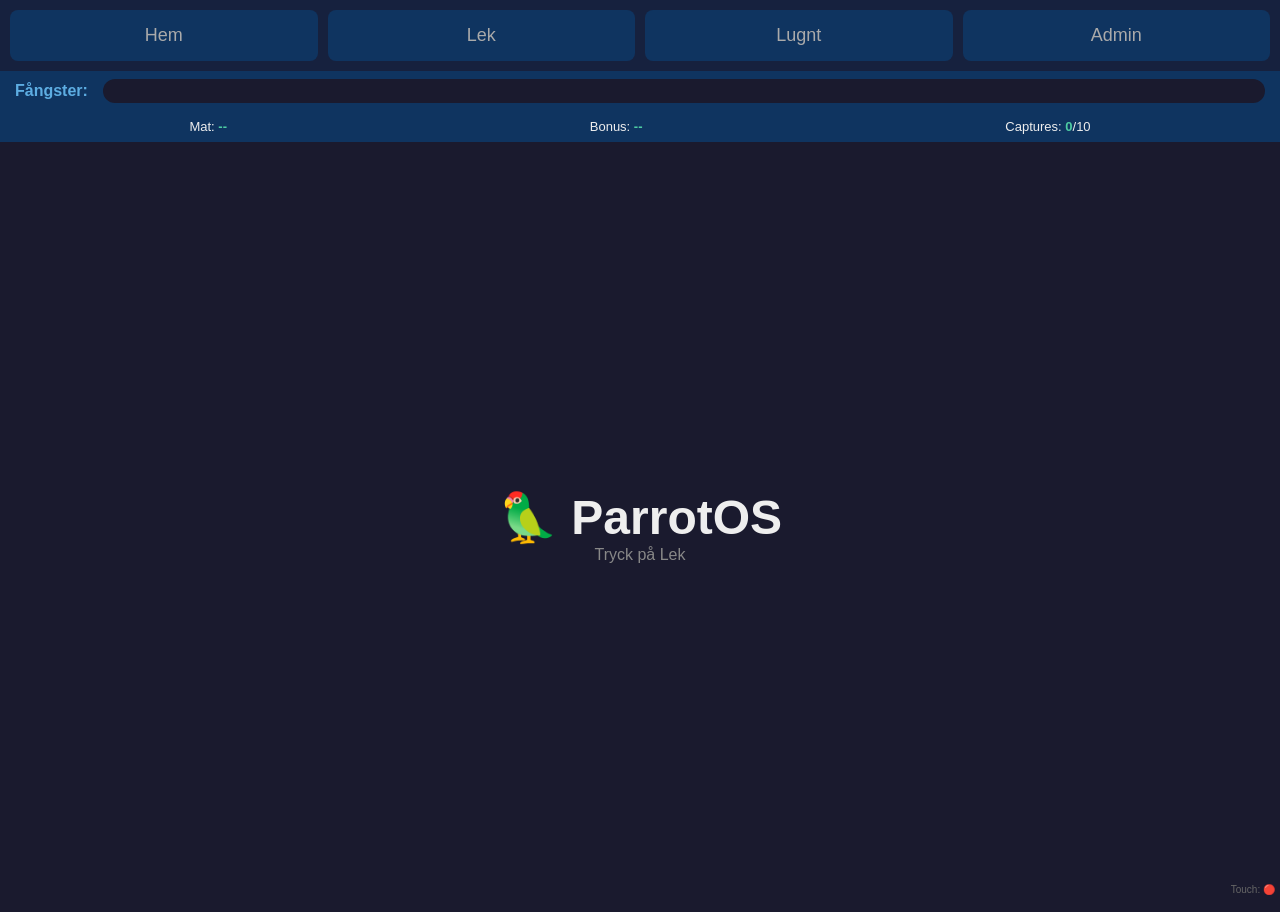
==== static/index.html @ 866ce9e7 "Fix: handle slot 0 properly" ====
<!DOCTYPE html>
<html lang="sv">
<head>
    <meta charset="UTF-8">
    <meta name="viewport" content="width=device-width, initial-scale=1.0, user-scalable=no">
    <title>ParrotOS</title>
    <style>
        * { margin: 0; padding: 0; box-sizing: border-box; }
        body { font-family: sans-serif; background: #1a1a2e; color: #eee; touch-action: none; }
        
        .menu { display: flex; background: #16213e; padding: 10px; gap: 10px; }
        .menu button { flex: 1; padding: 15px; font-size: 18px; border: none; background: #0f3460; color: #aaa; cursor: pointer; border-radius: 8px; }
        .menu button.active { background: #e94560; color: #fff; }
        
        .bar-container { background: #0f3460; padding: 8px 15px; display: flex; align-items: center; gap: 15px; }
        .bar-label { color: #5dade2; font-weight: bold; }
        .bar-track { flex: 1; height: 24px; background: #1a1a2e; border-radius: 12px; overflow: hidden; }
        .bar-fill { height: 100%; width: 0%; background: linear-gradient(90deg, #5dade2, #2ecc71); transition: width 0.3s; }
        
        .status { display: flex; background: #0f3460; padding: 8px; justify-content: space-around; font-size: 13px; }
        .status span { color: #4ecca3; font-weight: bold; }
        
        .page { display: none; min-height: calc(100vh - 130px); }
        .page.active { display: flex; flex-direction: column; align-items: center; justify-content: center; }
        
        #game { position: relative; background: #0d1b2a; }
        
        .target {
            position: absolute; width: 80px; height: 80px;
            border-radius: 50%; display: flex; align-items: center; justify-content: center;
            font-size: 40px; cursor: pointer;
        }
        .food { background: linear-gradient(#f39c12, #e74c3c); }
        .toy { background: linear-gradient(#9b59b6, #3498db); }
        .fruit { background: linear-gradient(#2ecc71, #27ae60); }
        
        .breath { width: 120px; height: 120px; border-radius: 50%; background: radial-gradient(#415a77, #1b263b); animation: b 4s ease-in-out infinite; }
        @keyframes b { 0%,100% { transform: scale(1); } 50% { transform: scale(1.4); } }
        
        .sec { background: #16213e; padding: 20px; border-radius: 8px; margin: 10px; }
        .btn { padding: 15px 30px; background: #4ecca3; border: none; border-radius: 8px; font-size: 16px; cursor: pointer; margin: 5px; }
        
        .touch-test { background: #16213e; padding: 15px; border-radius: 8px; margin: 10px; font-family: monospace; font-size: 12px; max-height: 200px; overflow-y: auto; }
        
        #ws-status { position: fixed; bottom: 5px; right: 5px; font-size: 10px; color: #666; }
    </style>
</head>
<body>
    <div class="menu">
        <button id="b1" onclick="go('home', this)">Hem</button>
        <button id="b2" onclick="go('game', this)">Lek</button>
        <button id="b3" onclick="go('calm', this)">Lugnt</button>
        <button id="b4" onclick="go('admin', this)">Admin</button>
    </div>
    
    <div class="bar-container">
        <span class="bar-label">Fångster:</span>
        <div class="bar-track"><div class="bar-fill" id="bar"></div></div>
    </div>
    
    <div class="status">
        <div>Mat: <span id="pellets">--</span></div>
        <div>Bonus: <span id="bonus">--</span></div>
        <div>Captures: <span id="captures">0</span>/10</div>
    </div>
    
    <div id="home" class="page active">
        <h1 style="font-size:48px">🦜 ParrotOS</h1>
        <p style="color:#888">Tryck på Lek</p>
    </div>
    
    <div id="game" class="page"></div>
    
    <div id="calm" class="page">
        <div class="breath"></div>
        <p style="margin-top:20px;color:#778da9;font-size:20px">Shh...</p>
    </div>
    
    <div id="admin" class="page">
        <h2 style="color:#4ecca3">Admin</h2>
        <div class="sec">
            <h3>Utfodring</h3>
            <p>Mat idag: <span id="admin-p">--</span></p>
            <button class="btn" onclick="feed(10)">Ge 10g</button>
        </div>
        <div class="sec">
            <h3>WLED</h3>
            <button class="btn" onclick="wled('rainbow')">Regnbåge</button>
            <button class="btn" onclick="wled('off')">Av</button>
        </div>
        <div class="sec">
            <h3>Touch Test</h3>
            <p>Status: <span id="touch-status" style="color:red">Inte ansluten</span></p>
            <p>Antal touches: <span id="touch-count">0</span></p>
            <div id="touch-log" class="touch-test"></div>
        </div>
    </div>
    
    <div id="ws-status">Touch: 🔴</div>

    <script>
        let captures = 0;
        const maxCaptures = 10;
        let gameOn = false;
        let targets = [];
        let touches = {};
        let touchMaxX = 32600;  // Default max for touch device
        let touchMaxY = 32600;
        const gameEl = document.getElementById('game');
        
        function logTouch(msg) {
            const log = document.getElementById('touch-log');
            log.innerHTML = msg + '<br>' + log.innerHTML;
        }
        
        function updateBar() {
            const pct = (captures / maxCaptures) * 100;
            document.getElementById('bar').style.width = pct + '%';
            document.getElementById('captures').textContent = captures;
        }
        
        function go(page, btn) {
            document.querySelectorAll('.menu button').forEach(b => b.classList.remove('active'));
            btn.classList.add('active');
            document.querySelectorAll('.page').forEach(p => p.classList.remove('active'));
            document.getElementById(page).classList.add('active');
            
            if (page === 'game' && !gameOn) startGame();
            else if (page !== 'game' && gameOn) stopGame();
        }
        
        function startGame() {
            gameOn = true;
            touches = {};
            // Get game area size for coordinate scaling
            touchMaxX = 32600;
            touchMaxY = 32600;
            logTouch('Game started, max: ' + touchMaxX + 'x' + touchMaxY);
            
            if (captures >= maxCaptures) { captures = 0; updateBar(); }
            for (let i = 0; i < 3; i++) setTimeout(() => spawn(), i * 100);
            animate();
        }
        
        function stopGame() {
            gameOn = false;
            touches = {};
            targets.forEach(t => t.el.remove());
            targets = [];
        }
        
        function spawn() {
            if (!gameOn) return;
            const types = [{c:'food',e:'🌰'},{c:'toy',e:'🧸'},{c:'fruit',e:'🍎'}];
            const t = types[Math.floor(Math.random() * types.length)];
            
            const el = document.createElement('div');
            el.className = 'target ' + t.c;
            el.textContent = t.e;
            
            const w = gameEl.clientWidth || 300;
            const h = gameEl.clientHeight || 400;
            
            el.style.left = (Math.random() * (w - 90)) + 'px';
            el.style.top = (Math.random() * (h - 90)) + 'px';
            
            el.onpointerdown = function(e) {
                hitTarget(el);
            };
            
            gameEl.appendChild(el);
            
            targets.push({
                el: el,
                x: parseFloat(el.style.left),
                y: parseFloat(el.style.top),
                vx: (Math.random() - 0.5) * 2,
                vy: (Math.random() - 0.5) * 2
            });
        }
        
        function hitTarget(el) {
            el.remove();
            targets = targets.filter(x => x.el !== el);
            captures = Math.min(captures + 1, maxCaptures);
            updateBar();
            logTouch('HIT! Total: ' + captures);
            spawn();
        }
        
        function animate() {
            if (!gameOn) return;
            const w = gameEl.clientWidth || 300;
            const h = gameEl.clientHeight || 400;
            
            targets.forEach(t => {
                t.x += t.vx;
                t.y += t.vy;
                if (t.x <= 0 || t.x >= w - 90) { t.vx *= -1; t.x = Math.max(0, Math.min(t.x, w - 90)); }
                if (t.y <= 0 || t.y >= h - 90) { t.vy *= -1; t.y = Math.max(0, Math.min(t.y, h - 90)); }
                t.el.style.left = t.x + 'px';
                t.el.style.top = t.y + 'px';
            });
            requestAnimationFrame(animate);
        }
        
        // Scale raw touch coordinates to screen coordinates
        function scaleTouch(rawX, rawY) {
            const screenX = (rawX / touchMaxX) * window.innerWidth;
            const screenY = (rawY / touchMaxY) * window.innerHeight;
            return { x: screenX, y: screenY };
        }
        
        function checkHits() {
            if (!gameOn || targets.length === 0) return;
            
            const rect = gameEl.getBoundingClientRect();
            
            Object.values(touches).forEach(touch => {
                // Scale coordinates
                const scaled = scaleTouch(touch.x, touch.y);
                const rx = scaled.x - rect.left;
                const ry = scaled.y - rect.top;
                
                logTouch('Check: ' + Math.round(rx) + ',' + Math.round(ry));
                
                for (let i = targets.length - 1; i >= 0; i--) {
                    const t = targets[i];
                    const dist = Math.sqrt((rx - t.x - 40) ** 2 + (ry - t.y - 40) ** 2);
                    if (dist < 45) {
                        hitTarget(t.el);
                        return;
                    }
                }
            });
        }
        
        // WebSocket
        let ws = null;
        
        function connectWS() {
            ws = new WebSocket('ws://localhost:8765');
            
            ws.onopen = function() {
                document.getElementById('ws-status').textContent = 'Touch: 🟢';
                document.getElementById('touch-status').textContent = 'Ansluten!';
                document.getElementById('touch-status').style.color = '#2ecc71';
                logTouch('WS connected');
            };
            
            ws.onmessage = function(event) {
                try {
                    const data = JSON.parse(event.data);
                    logTouch(data.type + ' slot:' + (data.slot !== undefined ? data.slot : '?'));
                    
                    if (data.type === 'touch_start') {
                        const slot = data.slot || 0;
                        touches[slot] = {x: data.x || 0, y: data.y || 0};
                        document.getElementById('touch-count').textContent = Object.keys(touches).length;
                    }
                    else if (data.type === 'touch_move') {
                        const slot = data.slot || 0;
                        touches[slot] = {x: data.x, y: data.y};
                        document.getElementById('touch-count').textContent = Object.keys(touches).length;
                        checkHits();
                    }
                    else if (data.type === 'touch_end') {
                        const keys = Object.keys(touches);
                        if (keys.length > 0) {
                            delete touches[keys[0]];
                        }
                        document.getElementById('touch-count').textContent = Object.keys(touches).length;
                    }
                } catch(e) {
                    logTouch('Error: ' + e);
                }
            };
            
            ws.onclose = function() {
                document.getElementById('ws-status').textContent = 'Touch: 🔴';
                document.getElementById('touch-status').textContent = 'Frånkopplad';
                document.getElementById('touch-status').style.color = 'red';
                setTimeout(connectWS, 2000);
            };
        }
        
        connectWS();
        
        async function feed(g) {
            try {
                const r = await fetch('/api/feed?amount=' + g, {method: 'POST'});
                const d = await r.json();
                document.getElementById('admin-p').textContent = d.total_today + 'g';
                loadState();
            } catch(e) {}
        }
        
        async function wled(v) { try { await fetch('/api/wled/' + v); } catch(e) {} }
        
        async function loadState() {
            try {
                const s = await fetch('/api/state').then(r => r.json());
                document.getElementById('pellets').textContent = s.pellets_today + '/' + s.pellet_budget + 'g';
                document.getElementById('bonus').textContent = s.bonus_earned + 'g';
                document.getElementById('admin-p').textContent = s.pellets_today + 'g';
            } catch(e) {}
        }
        
        loadState();
    </script>
</body>
</html>
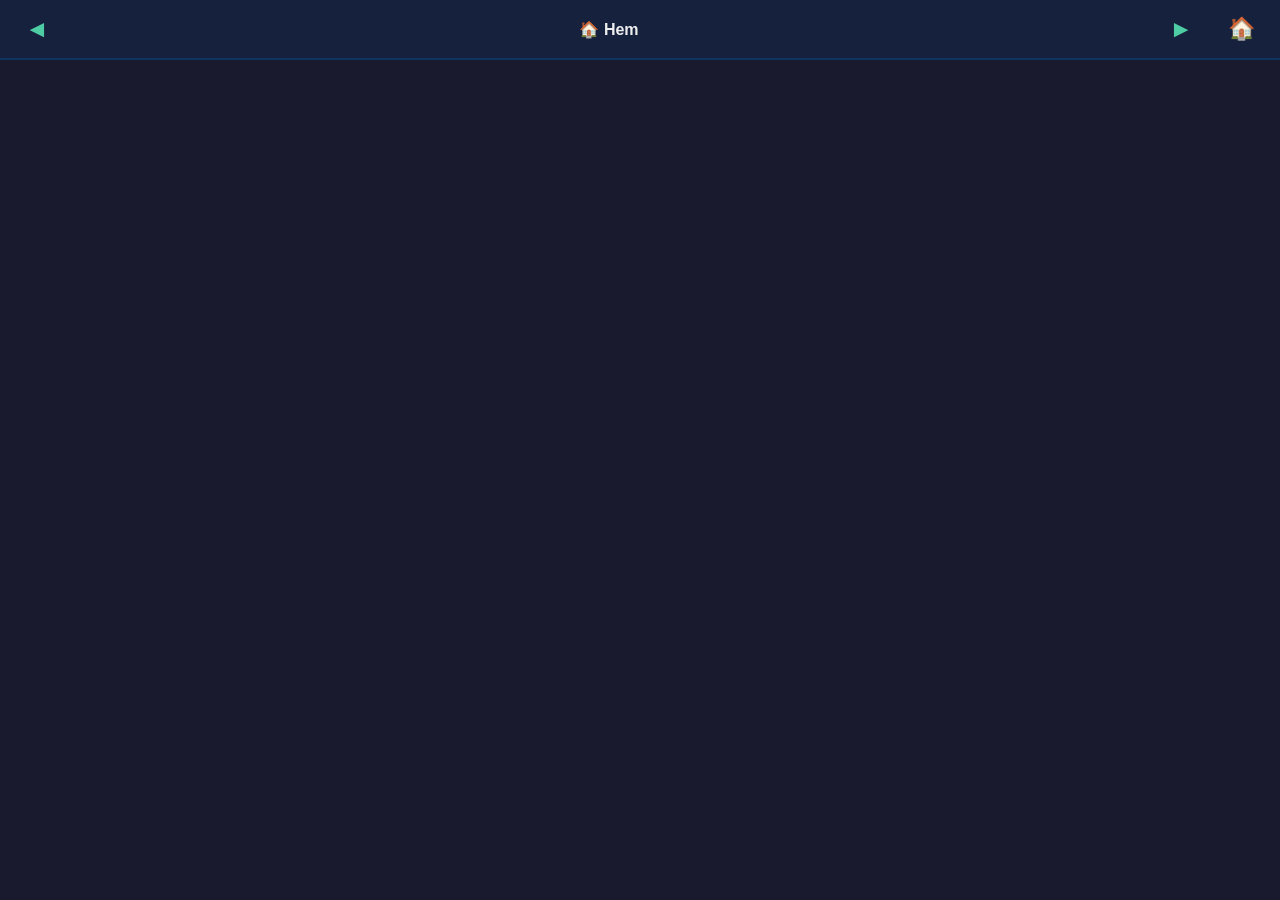
==== commit a2bcc070: "ParrotOS v2.0 - App Framework New structure: - Shell-based UI with navigation bar - Dynamic app load" ====
--- a/static/index.html
+++ b/static/index.html
@@ -4,309 +4,164 @@
     <meta charset="UTF-8">
     <meta name="viewport" content="width=device-width, initial-scale=1.0, user-scalable=no">
     <title>ParrotOS</title>
+    <link rel="stylesheet" href="/static/css/theme.css">
     <style>
+        /* Shell styles - always loaded */
         * { margin: 0; padding: 0; box-sizing: border-box; }
-        body { font-family: sans-serif; background: #1a1a2e; color: #eee; touch-action: none; }
+        html, body { 
+            height: 100%; 
+            overflow: hidden; 
+            touch-action: none;
+        }
         
-        .menu { display: flex; background: #16213e; padding: 10px; gap: 10px; }
-        .menu button { flex: 1; padding: 15px; font-size: 18px; border: none; background: #0f3460; color: #aaa; cursor: pointer; border-radius: 8px; }
-        .menu button.active { background: #e94560; color: #fff; }
+        body { font-family: sans-serif; background: #1a1a2e; color: #eee; }
         
-        .bar-container { background: #0f3460; padding: 8px 15px; display: flex; align-items: center; gap: 15px; }
-        .bar-label { color: #5dade2; font-weight: bold; }
-        .bar-track { flex: 1; height: 24px; background: #1a1a2e; border-radius: 12px; overflow: hidden; }
-        .bar-fill { height: 100%; width: 0%; background: linear-gradient(90deg, #5dade2, #2ecc71); transition: width 0.3s; }
+        /* Navigation Bar */
+        #nav-bar {
+            height: 60px;
+            background: #16213e;
+            display: flex;
+            align-items: center;
+            justify-content: space-between;
+            padding: 0 10px;
+            border-bottom: 2px solid #0f3460;
+            user-select: none;
+        }
         
-        .status { display: flex; background: #0f3460; padding: 8px; justify-content: space-around; font-size: 13px; }
-        .status span { color: #4ecca3; font-weight: bold; }
+        #nav-bar button {
+            background: none;
+            border: none;
+            font-size: 24px;
+            color: #4ecca3;
+            cursor: pointer;
+            padding: 10px 15px;
+            border-radius: 8px;
+            min-width: 50px;
+        }
         
-        .page { display: none; min-height: calc(100vh - 130px); }
-        .page.active { display: flex; flex-direction: column; align-items: center; justify-content: center; }
+        #nav-bar button:active {
+            background: #0f3460;
+        }
         
-        #game { position: relative; background: #0d1b2a; }
+        #nav-bar .title {
+            font-size: 16px;
+            color: #eee;
+            font-weight: bold;
+            text-align: center;
+            flex: 1;
+        }
         
-        .target {
-            position: absolute; width: 80px; height: 80px;
-            border-radius: 50%; display: flex; align-items: center; justify-content: center;
-            font-size: 40px; cursor: pointer;
+        #nav-bar .home-btn {
+            font-size: 22px;
         }
-        .food { background: linear-gradient(#f39c12, #e74c3c); }
-        .toy { background: linear-gradient(#9b59b6, #3498db); }
-        .fruit { background: linear-gradient(#2ecc71, #27ae60); }
         
-        .breath { width: 120px; height: 120px; border-radius: 50%; background: radial-gradient(#415a77, #1b263b); animation: b 4s ease-in-out infinite; }
-        @keyframes b { 0%,100% { transform: scale(1); } 50% { transform: scale(1.4); } }
+        #nav-bar .nav-group {
+            display: flex;
+            align-items: center;
+            gap: 5px;
+        }
         
-        .sec { background: #16213e; padding: 20px; border-radius: 8px; margin: 10px; }
-        .btn { padding: 15px 30px; background: #4ecca3; border: none; border-radius: 8px; font-size: 16px; cursor: pointer; margin: 5px; }
+        /* App Content Area */
+        #app-container {
+            height: calc(100% - 60px);
+            overflow: hidden;
+            position: relative;
+        }
         
-        .touch-test { background: #16213e; padding: 15px; border-radius: 8px; margin: 10px; font-family: monospace; font-size: 12px; max-height: 200px; overflow-y: auto; }
+        #app-container > div {
+            position: absolute;
+            top: 0;
+            left: 0;
+            width: 100%;
+            height: 100%;
+            display: none;
+        }
         
-        #ws-status { position: fixed; bottom: 5px; right: 5px; font-size: 10px; color: #666; }
+        #app-container > div.active {
+            display: flex;
+            flex-direction: column;
+        }
+        
+        /* Loading state */
+        .loading {
+            display: flex;
+            align-items: center;
+            justify-content: center;
+            height: 100%;
+            color: #4ecca3;
+            font-size: 24px;
+            background: #1a1a2e;
+        }
+        
+        /* App styles */
+        .app-content {
+            flex: 1;
+            display: flex;
+            flex-direction: column;
+            align-items: center;
+            justify-content: center;
+            padding: 20px;
+        }
     </style>
 </head>
 <body>
-    <div class="menu">
-        <button id="b1" onclick="go('home', this)">Hem</button>
-        <button id="b2" onclick="go('game', this)">Lek</button>
-        <button id="b3" onclick="go('calm', this)">Lugnt</button>
-        <button id="b4" onclick="go('admin', this)">Admin</button>
-    </div>
-    
-    <div class="bar-container">
-        <span class="bar-label">Fångster:</span>
-        <div class="bar-track"><div class="bar-fill" id="bar"></div></div>
-    </div>
-    
-    <div class="status">
-        <div>Mat: <span id="pellets">--</span></div>
-        <div>Bonus: <span id="bonus">--</span></div>
-        <div>Captures: <span id="captures">0</span>/10</div>
-    </div>
-    
-    <div id="home" class="page active">
-        <h1 style="font-size:48px">🦜 ParrotOS</h1>
-        <p style="color:#888">Tryck på Lek</p>
-    </div>
-    
-    <div id="game" class="page"></div>
-    
-    <div id="calm" class="page">
-        <div class="breath"></div>
-        <p style="margin-top:20px;color:#778da9;font-size:20px">Shh...</p>
-    </div>
-    
-    <div id="admin" class="page">
-        <h2 style="color:#4ecca3">Admin</h2>
-        <div class="sec">
-            <h3>Utfodring</h3>
-            <p>Mat idag: <span id="admin-p">--</span></p>
-            <button class="btn" onclick="feed(10)">Ge 10g</button>
+    <!-- Navigation Bar -->
+    <div id="nav-bar">
+        <div class="nav-group">
+            <button id="prev-btn" onclick="ParrotOS.nav.prev()">◄</button>
         </div>
-        <div class="sec">
-            <h3>WLED</h3>
-            <button class="btn" onclick="wled('rainbow')">Regnbåge</button>
-            <button class="btn" onclick="wled('off')">Av</button>
-        </div>
-        <div class="sec">
-            <h3>Touch Test</h3>
-            <p>Status: <span id="touch-status" style="color:red">Inte ansluten</span></p>
-            <p>Antal touches: <span id="touch-count">0</span></p>
-            <div id="touch-log" class="touch-test"></div>
+        
+        <span class="title" id="app-title" onclick="ParrotOS.nav.home()">🏠 Hem</span>
+        
+        <div class="nav-group">
+            <button id="next-btn" onclick="ParrotOS.nav.next()">►</button>
+            <button class="home-btn" onclick="ParrotOS.nav.home()">🏠</button>
         </div>
     </div>
     
-    <div id="ws-status">Touch: 🔴</div>
+    <!-- Dynamic App Content -->
+    <div id="app-container">
+        <div id="loading" class="loading">Laddar...</div>
+    </div>
 
+    <script src="/static/js/router.js"></script>
+    <script src="/static/js/nav.js"></script>
+    <script src="/static/js/integrations/feeder.js"></script>
+    <script src="/static/js/integrations/led.js"></script>
     <script>
-        let captures = 0;
-        const maxCaptures = 10;
-        let gameOn = false;
-        let targets = [];
-        let touches = {};
-        let touchMaxX = 32600;  // Default max for touch device
-        let touchMaxY = 32600;
-        const gameEl = document.getElementById('game');
-        
-        function logTouch(msg) {
-            const log = document.getElementById('touch-log');
-            log.innerHTML = msg + '<br>' + log.innerHTML;
-        }
-        
-        function updateBar() {
-            const pct = (captures / maxCaptures) * 100;
-            document.getElementById('bar').style.width = pct + '%';
-            document.getElementById('captures').textContent = captures;
-        }
-        
-        function go(page, btn) {
-            document.querySelectorAll('.menu button').forEach(b => b.classList.remove('active'));
-            btn.classList.add('active');
-            document.querySelectorAll('.page').forEach(p => p.classList.remove('active'));
-            document.getElementById(page).classList.add('active');
-            
-            if (page === 'game' && !gameOn) startGame();
-            else if (page !== 'game' && gameOn) stopGame();
-        }
-        
-        function startGame() {
-            gameOn = true;
-            touches = {};
-            // Get game area size for coordinate scaling
-            touchMaxX = 32600;
-            touchMaxY = 32600;
-            logTouch('Game started, max: ' + touchMaxX + 'x' + touchMaxY);
-            
-            if (captures >= maxCaptures) { captures = 0; updateBar(); }
-            for (let i = 0; i < 3; i++) setTimeout(() => spawn(), i * 100);
-            animate();
-        }
-        
-        function stopGame() {
-            gameOn = false;
-            touches = {};
-            targets.forEach(t => t.el.remove());
-            targets = [];
-        }
-        
-        function spawn() {
-            if (!gameOn) return;
-            const types = [{c:'food',e:'🌰'},{c:'toy',e:'🧸'},{c:'fruit',e:'🍎'}];
-            const t = types[Math.floor(Math.random() * types.length)];
-            
-            const el = document.createElement('div');
-            el.className = 'target ' + t.c;
-            el.textContent = t.e;
-            
-            const w = gameEl.clientWidth || 300;
-            const h = gameEl.clientHeight || 400;
-            
-            el.style.left = (Math.random() * (w - 90)) + 'px';
-            el.style.top = (Math.random() * (h - 90)) + 'px';
-            
-            el.onpointerdown = function(e) {
-                hitTarget(el);
-            };
-            
-            gameEl.appendChild(el);
-            
-            targets.push({
-                el: el,
-                x: parseFloat(el.style.left),
-                y: parseFloat(el.style.top),
-                vx: (Math.random() - 0.5) * 2,
-                vy: (Math.random() - 0.5) * 2
-            });
-        }
-        
-        function hitTarget(el) {
-            el.remove();
-            targets = targets.filter(x => x.el !== el);
-            captures = Math.min(captures + 1, maxCaptures);
-            updateBar();
-            logTouch('HIT! Total: ' + captures);
-            spawn();
-        }
-        
-        function animate() {
-            if (!gameOn) return;
-            const w = gameEl.clientWidth || 300;
-            const h = gameEl.clientHeight || 400;
-            
-            targets.forEach(t => {
-                t.x += t.vx;
-                t.y += t.vy;
-                if (t.x <= 0 || t.x >= w - 90) { t.vx *= -1; t.x = Math.max(0, Math.min(t.x, w - 90)); }
-                if (t.y <= 0 || t.y >= h - 90) { t.vy *= -1; t.y = Math.max(0, Math.min(t.y, h - 90)); }
-                t.el.style.left = t.x + 'px';
-                t.el.style.top = t.y + 'px';
-            });
-            requestAnimationFrame(animate);
-        }
-        
-        // Scale raw touch coordinates to screen coordinates
-        function scaleTouch(rawX, rawY) {
-            const screenX = (rawX / touchMaxX) * window.innerWidth;
-            const screenY = (rawY / touchMaxY) * window.innerHeight;
-            return { x: screenX, y: screenY };
-        }
-        
-        function checkHits() {
-            if (!gameOn || targets.length === 0) return;
-            
-            const rect = gameEl.getBoundingClientRect();
-            
-            Object.values(touches).forEach(touch => {
-                // Scale coordinates
-                const scaled = scaleTouch(touch.x, touch.y);
-                const rx = scaled.x - rect.left;
-                const ry = scaled.y - rect.top;
+        // ParrotOS Global Namespace
+        window.ParrotOS = {
+            apps: [],
+            currentApp: null,
+            timeoutId: null,
+            config: {}
+        };
+
+        // Initialize on load
+        document.addEventListener('DOMContentLoaded', async () => {
+            try {
+                // Load config
+                const configRes = await fetch('/api/config');
+                ParrotOS.config = await configRes.json();
                 
-                logTouch('Check: ' + Math.round(rx) + ',' + Math.round(ry));
+                // Load app list
+                ParrotOS.apps = await ParrotOS.router.getApps();
                 
-                for (let i = targets.length - 1; i >= 0; i--) {
-                    const t = targets[i];
-                    const dist = Math.sqrt((rx - t.x - 40) ** 2 + (ry - t.y - 40) ** 2);
-                    if (dist < 45) {
-                        hitTarget(t.el);
-                        return;
-                    }
-                }
-            });
-        }
-        
-        // WebSocket
-        let ws = null;
-        
-        function connectWS() {
-            ws = new WebSocket('ws://localhost:8765');
-            
-            ws.onopen = function() {
-                document.getElementById('ws-status').textContent = 'Touch: 🟢';
-                document.getElementById('touch-status').textContent = 'Ansluten!';
-                document.getElementById('touch-status').style.color = '#2ecc71';
-                logTouch('WS connected');
-            };
-            
-            ws.onmessage = function(event) {
-                try {
-                    const data = JSON.parse(event.data);
-                    logTouch(data.type + ' slot:' + (data.slot !== undefined ? data.slot : '?'));
-                    
-                    if (data.type === 'touch_start') {
-                        const slot = data.slot || 0;
-                        touches[slot] = {x: data.x || 0, y: data.y || 0};
-                        document.getElementById('touch-count').textContent = Object.keys(touches).length;
-                    }
-                    else if (data.type === 'touch_move') {
-                        const slot = data.slot || 0;
-                        touches[slot] = {x: data.x, y: data.y};
-                        document.getElementById('touch-count').textContent = Object.keys(touches).length;
-                        checkHits();
-                    }
-                    else if (data.type === 'touch_end') {
-                        const keys = Object.keys(touches);
-                        if (keys.length > 0) {
-                            delete touches[keys[0]];
-                        }
-                        document.getElementById('touch-count').textContent = Object.keys(touches).length;
-                    }
-                } catch(e) {
-                    logTouch('Error: ' + e);
-                }
-            };
-            
-            ws.onclose = function() {
-                document.getElementById('ws-status').textContent = 'Touch: 🔴';
-                document.getElementById('touch-status').textContent = 'Frånkopplad';
-                document.getElementById('touch-status').style.color = 'red';
-                setTimeout(connectWS, 2000);
-            };
-        }
-        
-        connectWS();
-        
-        async function feed(g) {
-            try {
-                const r = await fetch('/api/feed?amount=' + g, {method: 'POST'});
-                const d = await r.json();
-                document.getElementById('admin-p').textContent = d.total_today + 'g';
-                loadState();
-            } catch(e) {}
-        }
-        
-        async function wled(v) { try { await fetch('/api/wled/' + v); } catch(e) {} }
-        
-        async function loadState() {
-            try {
-                const s = await fetch('/api/state').then(r => r.json());
-                document.getElementById('pellets').textContent = s.pellets_today + '/' + s.pellet_budget + 'g';
-                document.getElementById('bonus').textContent = s.bonus_earned + 'g';
-                document.getElementById('admin-p').textContent = s.pellets_today + 'g';
-            } catch(e) {}
-        }
-        
-        loadState();
+                // Set up navigation
+                ParrotOS.nav.init();
+                
+                // Load home app by default
+                await ParrotOS.nav.goTo('home');
+                
+                // Start touch reset timeout (reset on any touch)
+                document.addEventListener('touchstart', () => ParrotOS.router.resetTimeout(), { passive: true });
+                
+                console.log('ParrotOS initialized');
+            } catch (e) {
+                console.error('Init error:', e);
+                document.getElementById('loading').textContent = 'Fel: ' + e.message;
+            }
+        });
     </script>
 </body>
-</html>
+</html>
--- a/static/css/theme.css
+++ b/static/css/theme.css
@@ -0,0 +1,190 @@
+/* 
+ * ParrotOS Theme CSS
+ * Gemensam styling för alla appar
+ */
+
+/* CSS Variables */
+:root {
+    --bg-primary: #1a1a2e;
+    --bg-secondary: #16213e;
+    --bg-tertiary: #0f3460;
+    --accent: #4ecca3;
+    --accent-dim: #3a9a7e;
+    --text-primary: #eee;
+    --text-secondary: #aaa;
+    --danger: #e94560;
+    --success: #2ecc71;
+    --warning: #f39c12;
+    
+    --nav-height: 60px;
+    --app-gap: 15px;
+    --border-radius: 12px;
+}
+
+/* Reset & Base */
+* {
+    margin: 0;
+    padding: 0;
+    box-sizing: border-box;
+    -webkit-tap-highlight-color: transparent;
+}
+
+html, body {
+    height: 100%;
+    overflow: hidden;
+    font-family: -apple-system, BlinkMacSystemFont, 'Segoe UI', Roboto, sans-serif;
+    background: var(--bg-primary);
+    color: var(--text-primary);
+    touch-action: manipulation;
+    user-select: none;
+    -webkit-user-select: none;
+}
+
+/* Typography */
+h1 { font-size: 32px; margin-bottom: 10px; }
+h2 { font-size: 24px; margin-bottom: 8px; }
+h3 { font-size: 18px; margin-bottom: 6px; }
+p { font-size: 16px; color: var(--text-secondary); }
+
+/* Buttons */
+.btn {
+    display: inline-flex;
+    align-items: center;
+    justify-content: center;
+    padding: 15px 30px;
+    font-size: 18px;
+    border: none;
+    border-radius: var(--border-radius);
+    cursor: pointer;
+    transition: transform 0.1s, background 0.2s;
+    min-width: 120px;
+    min-height: 60px;
+}
+
+.btn:active {
+    transform: scale(0.95);
+}
+
+.btn-primary {
+    background: var(--accent);
+    color: var(--bg-primary);
+}
+
+.btn-secondary {
+    background: var(--bg-tertiary);
+    color: var(--text-primary);
+}
+
+.btn-danger {
+    background: var(--danger);
+    color: white;
+}
+
+/* App Icons */
+.app-icon {
+    font-size: 48px;
+    margin-bottom: 8px;
+}
+
+.app-grid {
+    display: grid;
+    grid-template-columns: repeat(4, 1fr);
+    gap: var(--app-gap);
+    padding: 20px;
+    max-width: 600px;
+    margin: 0 auto;
+}
+
+.app-item {
+    display: flex;
+    flex-direction: column;
+    align-items: center;
+    justify-content: center;
+    padding: 15px 10px;
+    background: var(--bg-secondary);
+    border-radius: var(--border-radius);
+    cursor: pointer;
+    transition: transform 0.1s, background 0.2s;
+    min-height: 100px;
+}
+
+.app-item:active {
+    transform: scale(0.95);
+    background: var(--bg-tertiary);
+}
+
+.app-item .icon {
+    font-size: 36px;
+    margin-bottom: 5px;
+}
+
+.app-item .label {
+    font-size: 12px;
+    color: var(--text-secondary);
+    text-align: center;
+}
+
+/* Cards */
+.card {
+    background: var(--bg-secondary);
+    border-radius: var(--border-radius);
+    padding: 20px;
+    margin: 10px 0;
+    width: 100%;
+    max-width: 400px;
+}
+
+.card h3 {
+    color: var(--accent);
+    margin-bottom: 15px;
+}
+
+/* Status Bar */
+.status-bar {
+    display: flex;
+    justify-content: space-around;
+    padding: 10px;
+    background: var(--bg-tertiary);
+    font-size: 14px;
+}
+
+.status-bar span {
+    color: var(--accent);
+    font-weight: bold;
+}
+
+/* Progress Bar */
+.progress-bar {
+    width: 100%;
+    height: 20px;
+    background: var(--bg-primary);
+    border-radius: 10px;
+    overflow: hidden;
+}
+
+.progress-bar .fill {
+    height: 100%;
+    background: linear-gradient(90deg, #5dade2, var(--success));
+    transition: width 0.3s;
+}
+
+/* Animations */
+@keyframes pulse {
+    0%, 100% { transform: scale(1); }
+    50% { transform: scale(1.05); }
+}
+
+@keyframes fadeIn {
+    from { opacity: 0; }
+    to { opacity: 1; }
+}
+
+.fade-in {
+    animation: fadeIn 0.3s ease-in;
+}
+
+/* Touch feedback */
+.touch-active {
+    background: var(--bg-tertiary) !important;
+    transform: scale(0.95);
+}
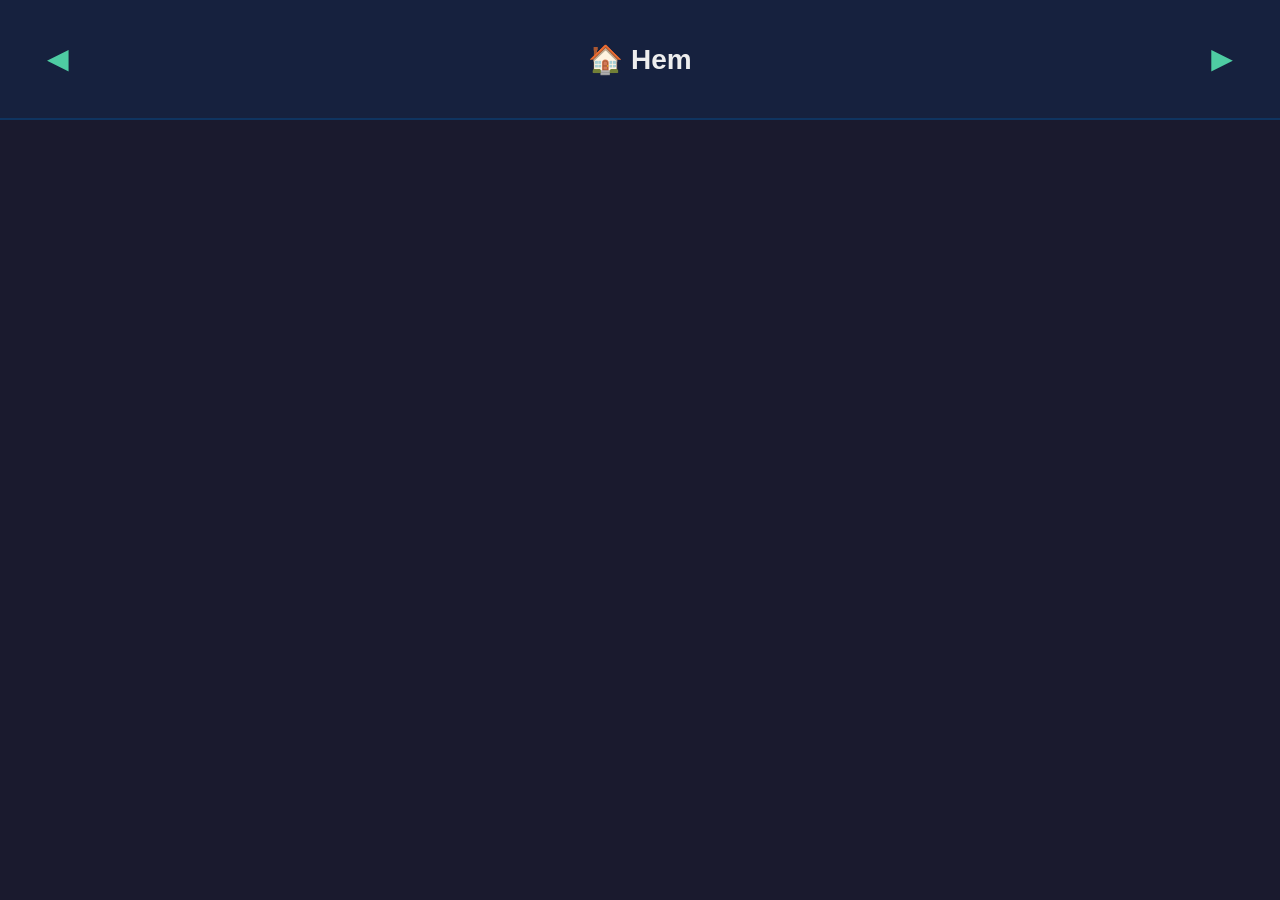
==== commit b713431e: "UI: Bigger apps (2x2 grid), taller nav bar (120px), removed extra home button" ====
--- a/static/index.html
+++ b/static/index.html
@@ -18,12 +18,12 @@
         
         /* Navigation Bar */
         #nav-bar {
-            height: 60px;
+            height: 120px;
             background: #16213e;
             display: flex;
             align-items: center;
             justify-content: space-between;
-            padding: 0 10px;
+            padding: 0 20px;
             border-bottom: 2px solid #0f3460;
             user-select: none;
         }
@@ -31,12 +31,12 @@
         #nav-bar button {
             background: none;
             border: none;
-            font-size: 24px;
+            font-size: 36px;
             color: #4ecca3;
             cursor: pointer;
-            padding: 10px 15px;
+            padding: 15px 20px;
             border-radius: 8px;
-            min-width: 50px;
+            min-width: 70px;
         }
         
         #nav-bar button:active {
@@ -44,26 +44,17 @@
         }
         
         #nav-bar .title {
-            font-size: 16px;
+            font-size: 28px;
             color: #eee;
             font-weight: bold;
             text-align: center;
             flex: 1;
-        }
-        
-        #nav-bar .home-btn {
-            font-size: 22px;
-        }
-        
-        #nav-bar .nav-group {
-            display: flex;
-            align-items: center;
-            gap: 5px;
+            cursor: pointer;
         }
         
         /* App Content Area */
         #app-container {
-            height: calc(100% - 60px);
+            height: calc(100% - 120px);
             overflow: hidden;
             position: relative;
         }
@@ -107,16 +98,11 @@
 <body>
     <!-- Navigation Bar -->
     <div id="nav-bar">
-        <div class="nav-group">
-            <button id="prev-btn" onclick="ParrotOS.nav.prev()">◄</button>
-        </div>
+        <button id="prev-btn" onclick="ParrotOS.nav.prev()">◄</button>
         
         <span class="title" id="app-title" onclick="ParrotOS.nav.home()">🏠 Hem</span>
         
-        <div class="nav-group">
-            <button id="next-btn" onclick="ParrotOS.nav.next()">►</button>
-            <button class="home-btn" onclick="ParrotOS.nav.home()">🏠</button>
-        </div>
+        <button id="next-btn" onclick="ParrotOS.nav.next()">►</button>
     </div>
     
     <!-- Dynamic App Content -->
@@ -124,19 +110,28 @@
         <div id="loading" class="loading">Laddar...</div>
     </div>
 
+    <script>
+        // ParrotOS Global Namespace - DEFINED FIRST
+        window.ParrotOS = {
+            apps: [],
+            currentApp: null,
+            timeoutId: null,
+            config: {},
+            router: {},
+            nav: {},
+            feeder: {},
+            led: {},
+            camera: {}
+        };
+    </script>
+    
     <script src="/static/js/router.js"></script>
     <script src="/static/js/nav.js"></script>
     <script src="/static/js/integrations/feeder.js"></script>
     <script src="/static/js/integrations/led.js"></script>
+    <script src="/static/js/integrations/camera.js"></script>
+    
     <script>
-        // ParrotOS Global Namespace
-        window.ParrotOS = {
-            apps: [],
-            currentApp: null,
-            timeoutId: null,
-            config: {}
-        };
-
         // Initialize on load
         document.addEventListener('DOMContentLoaded', async () => {
             try {
--- a/static/css/theme.css
+++ b/static/css/theme.css
@@ -16,7 +16,7 @@
     --success: #2ecc71;
     --warning: #f39c12;
     
-    --nav-height: 60px;
+    --nav-height: 120px;
     --app-gap: 15px;
     --border-radius: 12px;
 }
@@ -88,8 +88,8 @@
 
 .app-grid {
     display: grid;
-    grid-template-columns: repeat(4, 1fr);
-    gap: var(--app-gap);
+    grid-template-columns: repeat(2, 1fr);
+    gap: 15px;
     padding: 20px;
     max-width: 600px;
     margin: 0 auto;
@@ -100,12 +100,12 @@
     flex-direction: column;
     align-items: center;
     justify-content: center;
-    padding: 15px 10px;
+    padding: 25px 15px;
     background: var(--bg-secondary);
     border-radius: var(--border-radius);
     cursor: pointer;
     transition: transform 0.1s, background 0.2s;
-    min-height: 100px;
+    min-height: 150px;
 }
 
 .app-item:active {
@@ -114,12 +114,12 @@
 }
 
 .app-item .icon {
-    font-size: 36px;
-    margin-bottom: 5px;
+    font-size: 56px;
+    margin-bottom: 10px;
 }
 
 .app-item .label {
-    font-size: 12px;
+    font-size: 16px;
     color: var(--text-secondary);
     text-align: center;
 }
